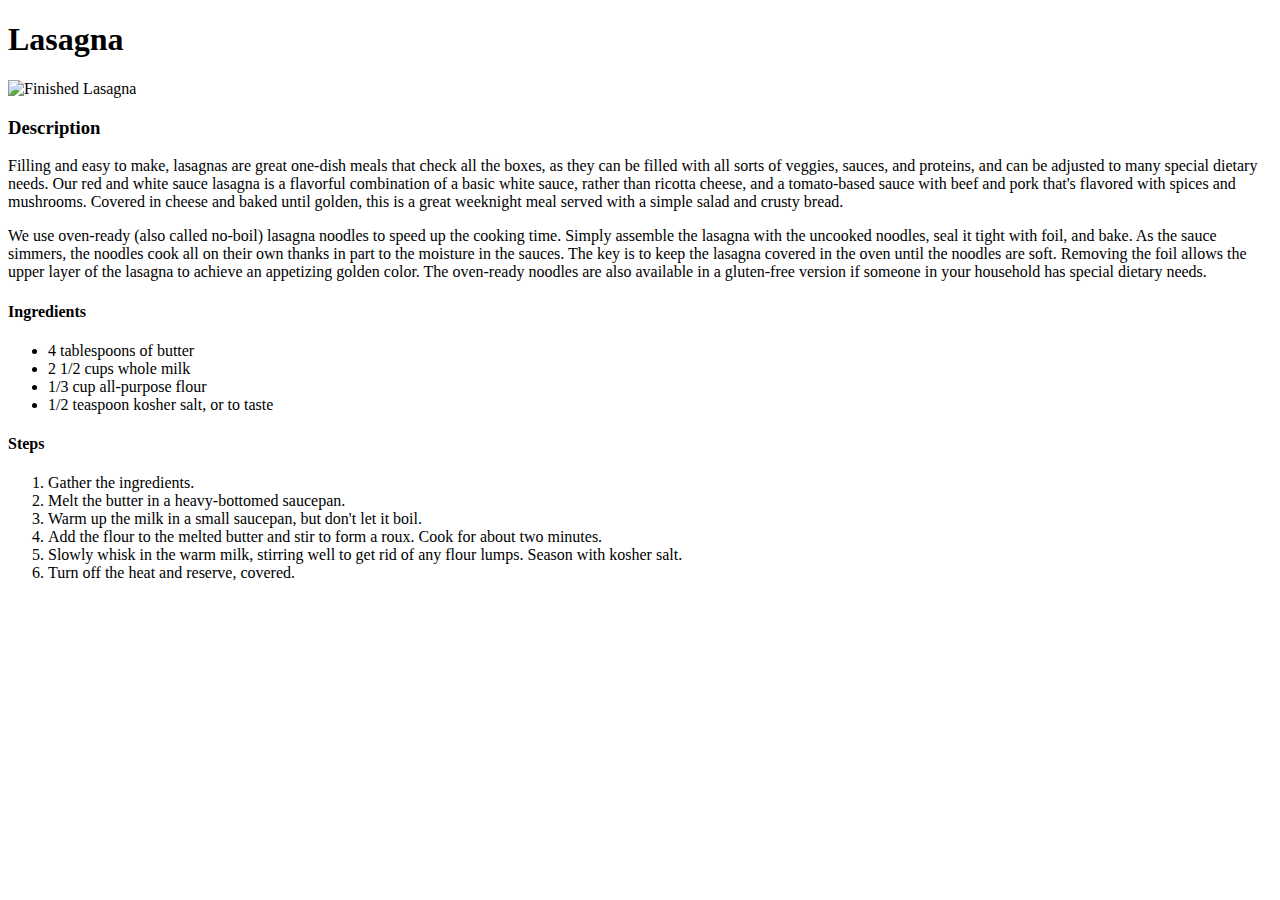
==== recipes/lasagna.html @ 8bf4a42e "completed most things" ====
<!DOCTYPE html>
<html lang="en">
<head>
    <meta charset="UTF-8">
    <meta http-equiv="X-UA-Compatible" content="IE=edge">
    <meta name="viewport" content="width=device-width, initial-scale=1.0">
    <title>Lasagna</title>
</head>
<body>
    <h1>Lasagna</h1>
    <img src="https://www.thespruceeats.com/thmb/E1v3koUrFM5HhL6Yj8HKNuSmLoY=/940x0/filters:no_upscale():max_bytes(150000):strip_icc():format(webp)/white-and-red-sauce-lasagna-recipe-995925-hero-1-fb2c2142b39042069f0c50310047256d.jpg" alt="Finished Lasagna">
    <h3>Description</h3>
    <p>Filling and easy to make, lasagnas are great one-dish meals that check all the boxes, as they can be filled with all sorts of veggies, sauces, and proteins, and can be adjusted to many special dietary needs. Our red and white sauce lasagna is a flavorful combination of a basic white sauce, rather than ricotta cheese, and a tomato-based sauce with beef and pork that's flavored with spices and mushrooms. Covered in cheese and baked until golden, this is a great weeknight meal served with a simple salad and crusty bread.</p>
    <p>We use oven-ready (also called no-boil) lasagna noodles to speed up the cooking time. Simply assemble the lasagna with the uncooked noodles, seal it tight with foil, and bake. As the sauce simmers, the noodles cook all on their own thanks in part to the moisture in the sauces. The key is to keep the lasagna covered in the oven until the noodles are soft. Removing the foil allows the upper layer of the lasagna to achieve an appetizing golden color. The oven-ready noodles are also available in a gluten-free version if someone in your household has special dietary needs. </p>

    <h4>Ingredients</h4>
    <ul>
        <li>4 tablespoons of butter</li>
        <li>2 1/2 cups whole milk</li>
        <li>1/3 cup all-purpose flour</li>
        <li>1/2 teaspoon kosher salt, or to taste</li>
    </ul>

    <h4>Steps</h4>
    <ol>
        <li>Gather the ingredients.</li>
        <li>Melt the butter in a heavy-bottomed saucepan.</li>
        <li>Warm up the milk in a small saucepan, but don't let it boil.</li>
        <li>Add the flour to the melted butter and stir to form a roux. Cook for about two minutes.</li>
        <li>Slowly whisk in the warm milk, stirring well to get rid of any flour lumps. Season with kosher salt.</li>
        <li>Turn off the heat and reserve, covered.</li>
    </ol>
</body>
</html>
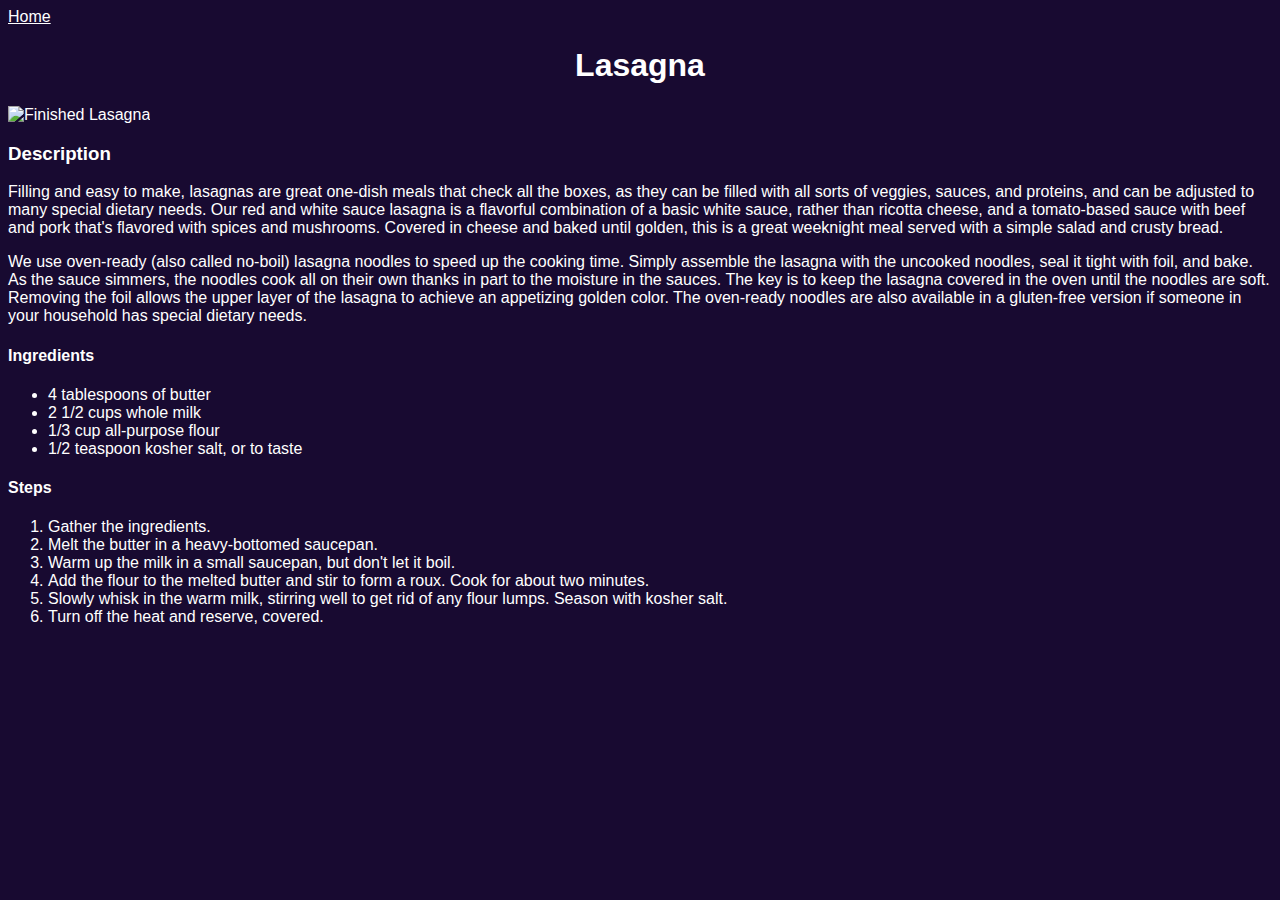
==== commit 32eee912: "added some style" ====
--- a/recipes/lasagna.html
+++ b/recipes/lasagna.html
@@ -4,9 +4,11 @@
     <meta charset="UTF-8">
     <meta http-equiv="X-UA-Compatible" content="IE=edge">
     <meta name="viewport" content="width=device-width, initial-scale=1.0">
+    <link rel="stylesheet" href="../styles.css">
     <title>Lasagna</title>
 </head>
 <body>
+    <a href="../index.html">Home</a>
     <h1>Lasagna</h1>
     <img src="https://www.thespruceeats.com/thmb/E1v3koUrFM5HhL6Yj8HKNuSmLoY=/940x0/filters:no_upscale():max_bytes(150000):strip_icc():format(webp)/white-and-red-sauce-lasagna-recipe-995925-hero-1-fb2c2142b39042069f0c50310047256d.jpg" alt="Finished Lasagna">
     <h3>Description</h3>
--- a/styles.css
+++ b/styles.css
@@ -0,0 +1,12 @@
+* {
+    background-color: rgb(24, 10, 49);
+    color: white;
+    font-family: Helvetica;
+}
+
+h1 {
+    text-align: center;
+}
+
+
+
